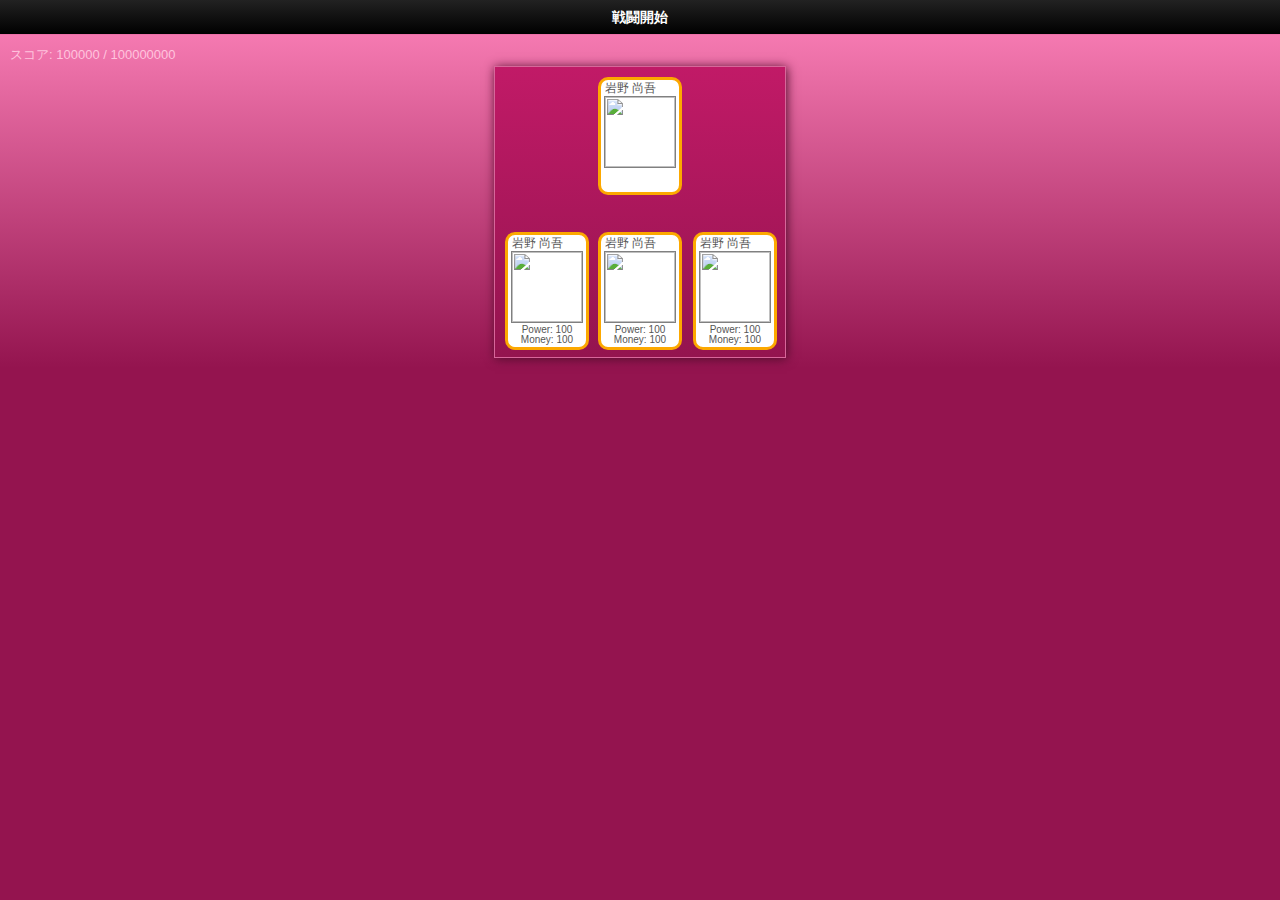
==== battle.html @ 179d1a70 "Update design" ====
<!doctype html>
<!-- Conditional comment for mobile ie7 blogs.msdn.com/b/iemobile/ -->
<!--[if IEMobile 7 ]>    <html class="no-js iem7" lang="en"> <![endif]-->
<!--[if (gt IEMobile 7)|!(IEMobile)]><!--> <html class="no-js" lang="en"> <!--<![endif]-->

<head>
  <meta charset="utf-8">

  <title></title>
  <meta name="description" content="">

  <!-- Mobile viewport optimization h5bp.com/ad -->
  <meta name="HandheldFriendly" content="True">
  <meta name="MobileOptimized" content="320">
  <meta name="viewport" content="width=device-width">

  <!-- Home screen icon  Mathias Bynens mathiasbynens.be/notes/touch-icons -->
  <!-- For iPhone 4 with high-resolution Retina display: -->
  <link rel="apple-touch-icon-precomposed" sizes="114x114" href="img/h/apple-touch-icon.png">
  <!-- For first-generation iPad: -->
  <link rel="apple-touch-icon-precomposed" sizes="72x72" href="img/m/apple-touch-icon.png">
  <!-- For non-Retina iPhone, iPod Touch, and Android 2.1+ devices: -->
  <link rel="apple-touch-icon-precomposed" href="img/l/apple-touch-icon-precomposed.png">
  <!-- For nokia devices: -->
  <link rel="shortcut icon" href="img/l/apple-touch-icon.png">

  <!-- iOS web app, delete if not needed. https://github.com/h5bp/mobile-boilerplate/issues/94 -->
  <!-- <meta name="apple-mobile-web-app-capable" content="yes">
  <meta name="apple-mobile-web-app-status-bar-style" content="black"> -->
  <!-- <script>(function(){var a;if(navigator.platform==="iPad"){a=window.orientation!==90||window.orientation===-90?"img/startup-tablet-landscape.png":"img/startup-tablet-portrait.png"}else{a=window.devicePixelRatio===2?"img/startup-retina.png":"img/startup.png"}document.write('<link rel="apple-touch-startup-image" href="'+a+'"/>')})()</script> -->
  
  <!-- The script prevents links from opening in mobile safari. https://gist.github.com/1042026 -->
  <!-- <script>(function(a,b,c){if(c in b&&b[c]){var d,e=a.location,f=/^(a|html)$/i;a.addEventListener("click",function(a){d=a.target;while(!f.test(d.nodeName))d=d.parentNode;"href"in d&&(d.href.indexOf("http")||~d.href.indexOf(e.host))&&(a.preventDefault(),e.href=d.href)},!1)}})(document,window.navigator,"standalone")</script> -->
  
  <!-- Mobile IE allows us to activate ClearType technology for smoothing fonts for easy reading -->
  <meta http-equiv="cleartype" content="on">

  <!-- more tags for your 'head' to consider h5bp.com/d/head-Tips -->

  <!-- Main Stylesheet -->
  <link rel="stylesheet" href="css/screen.css">

  <!-- All JavaScript at the bottom, except for Modernizr which enables HTML5 elements & feature detects -->
  <script src="js/libs/modernizr-2.0.6.min.js"></script>
  <script src="js/battle.js"></script>
</head>

<body id="battle-page">

  <div id="container">
    <header id="global-header">
      <h1>戦闘開始</h1>
    </header>
    <div id="main" role="main">
      <div id="battle-status">
        <span id="score">スコア: <span class="value">100000</span> / </span class="next">100000000</span>
      </div>
      <section id="field">
        <h1 class="subhead">戦闘フィールド</h1>
        <article id="princess" class="follower-card">
          <h1>岩野 尚吾</h1>
          <img class="icon big" src="https://fbcdn-profile-a.akamaihd.net/hprofile-ak-snc4/276053_100001816136455_377978080_q.jpg" />
        </article>
        <ul class="follower-cards">
          <li>
            <article id="follower1" class="follower-card">
              <h1>岩野 尚吾</h1>
              <img class="icon big" src="https://fbcdn-profile-a.akamaihd.net/hprofile-ak-snc4/276053_100001816136455_377978080_q.jpg" />
              <p class="power">Power: 100</p>
              <p class="money">Money: 100</p>
            </article>
          </li>
          <li>
            <article id="follower2" class="follower-card">
              <h1>岩野 尚吾</h1>
              <img class="icon big" src="https://fbcdn-profile-a.akamaihd.net/hprofile-ak-snc4/276053_100001816136455_377978080_q.jpg" />
              <p class="power">Power: 100</p>
              <p class="money">Money: 100</p>
            </article>
          </li>
          <li>
            <article id="follower3" class="follower-card">
              <h1>岩野 尚吾</h1>
              <img class="icon big" src="https://fbcdn-profile-a.akamaihd.net/hprofile-ak-snc4/276053_100001816136455_377978080_q.jpg" />
              <p class="power">Power: 100</p>
              <p class="money">Money: 100</p>
            </article>
          </li>
        </ul>
      </section>
    </div>
    <footer id="global-footer">
    </footer>
  </div> <!--! end of #container -->


  <!-- JavaScript at the bottom for fast page loading -->

  <!-- Grab Google CDN's jQuery, with a protocol relative URL; fall back to local if necessary -->
  <script src="//ajax.googleapis.com/ajax/libs/jquery/1.7.1/jquery.min.js"></script>
  <script>window.jQuery || document.write('<script src="js/libs/jquery-1.7.1.min.js"><\/script>')</script>

  <!-- scripts concatenated and minified via ant build script-->
  <script src="js/helper.js"></script>
  <!-- end scripts-->

  <!-- Debugger - remove for production -->
  <!-- <script src="https://getfirebug.com/firebug-lite.js"></script> -->

  <!-- Asynchronous Google Analytics snippet. Change UA-XXXXX-X to be your site's ID.
       mathiasbynens.be/notes/async-analytics-snippet -->
  <script>
    var _gaq=[["_setAccount","UA-XXXXX-X"],["_trackPageview"]];
    (function(d,t){var g=d.createElement(t),s=d.getElementsByTagName(t)[0];g.async=1;
    g.src=("https:"==location.protocol?"//ssl":"//www")+".google-analytics.com/ga.js";
    s.parentNode.insertBefore(g,s)}(document,"script"));
  </script>

</body>
</html>
---- css/screen.css ----
@charset "UTF-8";
/* Welcome to Compass.
 * In this file you should write your main styles. (or centralize your imports)
 * Import this file using the following HTML or equivalent:
 * <link href="/stylesheets/screen.css" media="screen, projection" rel="stylesheet" type="text/css" /> */
/* line 17, ../../../.rvm/gems/ruby-1.9.2-p290/gems/compass-0.11.7/frameworks/compass/stylesheets/compass/reset/_utilities.scss */
html, body, div, span, applet, object, iframe,
h1, h2, h3, h4, h5, h6, p, blockquote, pre,
a, abbr, acronym, address, big, cite, code,
del, dfn, em, img, ins, kbd, q, s, samp,
small, strike, strong, sub, sup, tt, var,
b, u, i, center,
dl, dt, dd, ol, ul, li,
fieldset, form, label, legend,
table, caption, tbody, tfoot, thead, tr, th, td,
article, aside, canvas, details, embed,
figure, figcaption, footer, header, hgroup,
menu, nav, output, ruby, section, summary,
time, mark, audio, video {
  margin: 0;
  padding: 0;
  border: 0;
  font-size: 100%;
  font: inherit;
  vertical-align: baseline;
}

/* line 20, ../../../.rvm/gems/ruby-1.9.2-p290/gems/compass-0.11.7/frameworks/compass/stylesheets/compass/reset/_utilities.scss */
body {
  line-height: 1;
}

/* line 22, ../../../.rvm/gems/ruby-1.9.2-p290/gems/compass-0.11.7/frameworks/compass/stylesheets/compass/reset/_utilities.scss */
ol, ul {
  list-style: none;
}

/* line 24, ../../../.rvm/gems/ruby-1.9.2-p290/gems/compass-0.11.7/frameworks/compass/stylesheets/compass/reset/_utilities.scss */
table {
  border-collapse: collapse;
  border-spacing: 0;
}

/* line 26, ../../../.rvm/gems/ruby-1.9.2-p290/gems/compass-0.11.7/frameworks/compass/stylesheets/compass/reset/_utilities.scss */
caption, th, td {
  text-align: left;
  font-weight: normal;
  vertical-align: middle;
}

/* line 28, ../../../.rvm/gems/ruby-1.9.2-p290/gems/compass-0.11.7/frameworks/compass/stylesheets/compass/reset/_utilities.scss */
q, blockquote {
  quotes: none;
}
/* line 101, ../../../.rvm/gems/ruby-1.9.2-p290/gems/compass-0.11.7/frameworks/compass/stylesheets/compass/reset/_utilities.scss */
q:before, q:after, blockquote:before, blockquote:after {
  content: "";
  content: none;
}

/* line 30, ../../../.rvm/gems/ruby-1.9.2-p290/gems/compass-0.11.7/frameworks/compass/stylesheets/compass/reset/_utilities.scss */
a img {
  border: none;
}

/* line 114, ../../../.rvm/gems/ruby-1.9.2-p290/gems/compass-0.11.7/frameworks/compass/stylesheets/compass/reset/_utilities.scss */
article, aside, details, figcaption, figure, footer, header, hgroup, menu, nav, section, summary {
  display: block;
}

/* line 4, ../sass/partials/_base.scss */
html {
  background-color: #94144f;
}

/* line 9, ../sass/partials/_base.scss */
body {
  background: -webkit-gradient(linear, 50% 0%, 50% 100%, color-stop(0%, #ff84bb), color-stop(100%, #94144f));
  background: -webkit-linear-gradient(#ff84bb, #94144f);
  background: -moz-linear-gradient(#ff84bb, #94144f);
  background: -o-linear-gradient(#ff84bb, #94144f);
  background: -ms-linear-gradient(#ff84bb, #94144f);
  background: linear-gradient(#ff84bb, #94144f);
  -webkit-text-size-adjust: none;
  color: #ffc4de;
  line-height: 1.6em;
  font-family: "ヒラギノ角ゴ Pro W3", "Hiragino Kaku Gothic Pro", "メイリオ", "Mayryo", "ＭＳ Ｐゴシック", "MS PGothic", sans-serif;
  font-size: 13px;
}

/* line 22, ../sass/partials/_base.scss */
a {
  color: white;
}
/* line 18, ../../../.rvm/gems/ruby-1.9.2-p290/gems/compass-0.11.7/frameworks/compass/stylesheets/compass/typography/links/_link-colors.scss */
a:visited {
  color: white;
}
/* line 21, ../../../.rvm/gems/ruby-1.9.2-p290/gems/compass-0.11.7/frameworks/compass/stylesheets/compass/typography/links/_link-colors.scss */
a:focus {
  color: white;
}
/* line 24, ../../../.rvm/gems/ruby-1.9.2-p290/gems/compass-0.11.7/frameworks/compass/stylesheets/compass/typography/links/_link-colors.scss */
a:hover {
  color: white;
}
/* line 27, ../../../.rvm/gems/ruby-1.9.2-p290/gems/compass-0.11.7/frameworks/compass/stylesheets/compass/typography/links/_link-colors.scss */
a:active {
  color: white;
}

/* line 30, ../sass/partials/_base.scss */
h1.subhead, h2.subhead, h3.subhead, h4.subhead, h5.subhead, h6.subhead {
  display: none;
}

/* line 36, ../sass/partials/_base.scss */
.nbr {
  white-space: nowrap;
}

/* line 40, ../sass/partials/_base.scss */
.hidden {
  display: none;
}

/* line 3, ../sass/partials/_follower.scss */
.follower-cards {
  text-align: center;
}
/* line 6, ../sass/partials/_follower.scss */
.follower-cards li {
  display: -moz-inline-box;
  -moz-box-orient: vertical;
  display: inline-block;
  vertical-align: middle;
  *vertical-align: auto;
}
/* line 7, ../../../.rvm/gems/ruby-1.9.2-p290/gems/compass-0.11.7/frameworks/compass/stylesheets/compass/css3/_inline-block.scss */
.follower-cards li {
  *display: inline;
}
/* line 9, ../sass/partials/_follower.scss */
.follower-cards li.blank {
  -moz-border-radius: 10px;
  -webkit-border-radius: 10px;
  -o-border-radius: 10px;
  -ms-border-radius: 10px;
  -khtml-border-radius: 10px;
  border-radius: 10px;
  width: 82px;
  height: 116px;
  border: 1px solid white;
}

/* line 18, ../sass/partials/_follower.scss */
.follower-card {
  -moz-border-radius: 10px;
  -webkit-border-radius: 10px;
  -o-border-radius: 10px;
  -ms-border-radius: 10px;
  -khtml-border-radius: 10px;
  border-radius: 10px;
  border: 3px solid #fca800;
  padding-top: 2px;
  width: 78px;
  height: 110px;
  background-color: white;
  color: #555;
  line-height: 1;
}
/* line 28, ../sass/partials/_follower.scss */
.follower-card .icon {
  display: block;
  margin: 2px auto;
}
/* line 33, ../sass/partials/_follower.scss */
.follower-card h1 {
  text-align: left;
  width: 70px;
  height: 1em;
  margin: 0 auto;
  font-size: 12px;
  overflow: hidden;
}
/* line 42, ../sass/partials/_follower.scss */
.follower-card p {
  font-size: 10px;
}

/* line 48, ../sass/partials/_follower.scss */
.followers,
.princesses {
  -moz-border-radius: 10px;
  -webkit-border-radius: 10px;
  -o-border-radius: 10px;
  -ms-border-radius: 10px;
  -khtml-border-radius: 10px;
  border-radius: 10px;
  -moz-box-shadow: 0 0 8px #670e37;
  -webkit-box-shadow: 0 0 8px #670e37;
  -o-box-shadow: 0 0 8px #670e37;
  box-shadow: 0 0 8px #670e37;
  width: 288px;
  margin: 0 auto;
}
/* line 54, ../sass/partials/_follower.scss */
.followers li:first-child article,
.princesses li:first-child article {
  -moz-border-radius-topleft: 10px;
  -webkit-border-top-left-radius: 10px;
  -o-border-top-left-radius: 10px;
  -ms-border-top-left-radius: 10px;
  -khtml-border-top-left-radius: 10px;
  border-top-left-radius: 10px;
  -moz-border-radius-topright: 10px;
  -webkit-border-top-right-radius: 10px;
  -o-border-top-right-radius: 10px;
  -ms-border-top-right-radius: 10px;
  -khtml-border-top-right-radius: 10px;
  border-top-right-radius: 10px;
  border-top: 1px solid #84214e;
}
/* line 59, ../sass/partials/_follower.scss */
.followers li:last-child article,
.princesses li:last-child article {
  -moz-border-radius-bottomleft: 10px;
  -webkit-border-bottom-left-radius: 10px;
  -o-border-bottom-left-radius: 10px;
  -ms-border-bottom-left-radius: 10px;
  -khtml-border-bottom-left-radius: 10px;
  border-bottom-left-radius: 10px;
  -moz-border-radius-bottomright: 10px;
  -webkit-border-bottom-right-radius: 10px;
  -o-border-bottom-right-radius: 10px;
  -ms-border-bottom-right-radius: 10px;
  -khtml-border-bottom-right-radius: 10px;
  border-bottom-right-radius: 10px;
}
/* line 63, ../sass/partials/_follower.scss */
.followers a,
.princesses a {
  text-decoration: none;
}

/* line 69, ../sass/partials/_follower.scss */
.princess,
.follower {
  background: -webkit-gradient(linear, 50% 0%, 50% 100%, color-stop(0%, #e9589b), color-stop(100%, #e22c80));
  background: -webkit-linear-gradient(#e9589b, #e22c80);
  background: -moz-linear-gradient(#e9589b, #e22c80);
  background: -o-linear-gradient(#e9589b, #e22c80);
  background: -ms-linear-gradient(#e9589b, #e22c80);
  background: linear-gradient(#e9589b, #e22c80);
  -moz-box-shadow: #f5b2d1 0 0 5px inset;
  -webkit-box-shadow: #f5b2d1 0 0 5px inset;
  -o-box-shadow: #f5b2d1 0 0 5px inset;
  box-shadow: #f5b2d1 0 0 5px inset;
  text-shadow: #3a081f 1px 1px 2px;
  border: 1px solid #ac2c66;
  border-top: 0;
  font-size: 12px;
  padding: 8px;
  line-height: 1.2;
  color: white;
}
/* line 82, ../sass/partials/_follower.scss */
.princess .information,
.follower .information {
  display: -moz-inline-box;
  -moz-box-orient: vertical;
  display: inline-block;
  vertical-align: middle;
  *vertical-align: auto;
  width: 200px;
  margin-left: 5px;
  padding: 3px;
}
/* line 7, ../../../.rvm/gems/ruby-1.9.2-p290/gems/compass-0.11.7/frameworks/compass/stylesheets/compass/css3/_inline-block.scss */
.princess .information,
.follower .information {
  *display: inline;
}
/* line 88, ../sass/partials/_follower.scss */
.princess .information > div:first-child,
.follower .information > div:first-child {
  margin-bottom: 5px;
}
/* line 93, ../sass/partials/_follower.scss */
.princess .name,
.follower .name {
  display: inline;
  font-size: 16px;
  font-weight: bold;
  margin-left: 5px;
}
/* line 99, ../sass/partials/_follower.scss */
.princess .name:first-child,
.follower .name:first-child {
  margin-left: 0;
}

/* line 3, ../sass/partials/_buttons.scss */
.button {
  -moz-border-radius: 10px;
  -webkit-border-radius: 10px;
  -o-border-radius: 10px;
  -ms-border-radius: 10px;
  -khtml-border-radius: 10px;
  border-radius: 10px;
  background: -webkit-gradient(linear, 50% 0%, 50% 100%, color-stop(0%, #fdee00), color-stop(80%, #965d03), color-stop(85%, #965d03), color-stop(100%, #e0ab0d));
  background: -webkit-linear-gradient(#fdee00, #965d03 80%, #965d03 85%, #e0ab0d);
  background: -moz-linear-gradient(#fdee00, #965d03 80%, #965d03 85%, #e0ab0d);
  background: -o-linear-gradient(#fdee00, #965d03 80%, #965d03 85%, #e0ab0d);
  background: -ms-linear-gradient(#fdee00, #965d03 80%, #965d03 85%, #e0ab0d);
  background: linear-gradient(#fdee00, #965d03 80%, #965d03 85%, #e0ab0d);
  -moz-box-shadow: #670e37 2px 2px 10px;
  -webkit-box-shadow: #670e37 2px 2px 10px;
  -o-box-shadow: #670e37 2px 2px 10px;
  box-shadow: #670e37 2px 2px 10px;
  text-shadow: 1px 0 0 #a05608, 0 1px 0 #a05608, -1px 0 0 #a05608, 0 -1px 0 #a05608, 1px 1px 0 #a05608, -1px 1px 0 #a05608, 1px -1px 0 #a05608, -1px -1px 0 #a05608;
  cursor: pointer;
  text-align: center;
  font-size: 16px;
  font-weight: bold;
  text-decoration: none;
  display: block;
  background-color: #94144f;
  color: white;
  border: 1px solid #fdee00;
  width: 180px;
  padding: 14px 0;
  margin: 15px auto;
}

/* line 22, ../sass/partials/_buttons.scss */
.edit-button {
  -moz-border-radius-topleft: 10px;
  -webkit-border-top-left-radius: 10px;
  -o-border-top-left-radius: 10px;
  -ms-border-top-left-radius: 10px;
  -khtml-border-top-left-radius: 10px;
  border-top-left-radius: 10px;
  -moz-border-radius-topright: 10px;
  -webkit-border-top-right-radius: 10px;
  -o-border-top-right-radius: 10px;
  -ms-border-top-right-radius: 10px;
  -khtml-border-top-right-radius: 10px;
  border-top-right-radius: 10px;
  -moz-box-shadow: 0 0 5px #670e37;
  -webkit-box-shadow: 0 0 5px #670e37;
  -o-box-shadow: 0 0 5px #670e37;
  box-shadow: 0 0 5px #670e37;
  text-decoration: none;
  display: block;
  margin: 10px auto 0;
  background-color: #94144f;
  border: 1px solid #ce3d7f;
  border-bottom: 0;
  padding-top: 7px;
  width: 100px;
  height: 23px;
  text-align: center;
}

/* line 3, ../sass/partials/_layout.scss */
#main {
  padding: 10px;
}
/* line 6, ../sass/partials/_layout.scss */
#main section {
  background: -webkit-gradient(linear, 50% 0%, 50% 100%, color-stop(0%, #c11a67), color-stop(100%, #94144f));
  background: -webkit-linear-gradient(#c11a67, #94144f);
  background: -moz-linear-gradient(#c11a67, #94144f);
  background: -o-linear-gradient(#c11a67, #94144f);
  background: -ms-linear-gradient(#c11a67, #94144f);
  background: linear-gradient(#c11a67, #94144f);
  -moz-box-shadow: 1px 1px 10px #510b2b;
  -webkit-box-shadow: 1px 1px 10px #510b2b;
  -o-box-shadow: 1px 1px 10px #510b2b;
  box-shadow: 1px 1px 10px #510b2b;
  margin-bottom: 8px;
  border: 1px solid #d8669a;
}
/* line 13, ../sass/partials/_layout.scss */
#main section > h1 {
  line-height: 1;
  font-size: 14px;
  font-weight: bold;
  margin: 3px 0 10px;
  text-align: center;
}
/* line 20, ../sass/partials/_layout.scss */
#main section > h1:before {
  content: '[';
}
/* line 24, ../sass/partials/_layout.scss */
#main section > h1:after {
  content: ']';
}

/* line 31, ../sass/partials/_layout.scss */
#global-header {
  background: -webkit-gradient(linear, 50% 0%, 50% 100%, color-stop(0%, #222222), color-stop(100%, #000000));
  background: -webkit-linear-gradient(#222222, #000000);
  background: -moz-linear-gradient(#222222, #000000);
  background: -o-linear-gradient(#222222, #000000);
  background: -ms-linear-gradient(#222222, #000000);
  background: linear-gradient(#222222, #000000);
  text-align: center;
  font-weight: bold;
  font-size: 14px;
  padding-top: 10px;
  height: 24px;
  line-height: 1;
  color: white;
  border-bottom: 1px solid #ec6fa8;
}

/* line 43, ../sass/partials/_layout.scss */
#logo {
  text-indent: -119988px;
  overflow: hidden;
  text-align: left;
  background-image: url('../img/common/logo.png?1328957789');
  background-repeat: no-repeat;
  background-position: 50% 50%;
  -moz-background-size: 240px, 94.5px;
  -webkit-background-size: 240px, 94.5px;
  -o-background-size: 240px, 94.5px;
  background-size: 240px, 94.5px;
  width: 240px;
  height: 94.5px;
  margin: 0 auto;
}

/* line 53, ../sass/partials/_layout.scss */
.icon {
  border: 1px solid gray;
  vertical-align: middle;
  width: 50px;
  height: 50px;
}
/* line 59, ../sass/partials/_layout.scss */
.icon.big {
  width: 70px;
  height: 70px;
}

/* line 4, ../sass/partials/_top.scss */
#top-page .button {
  margin-top: 30px;
}

/* line 4, ../sass/partials/_president.scss */
#president-page #profile, #president-page #selected-princess {
  font-size: 12px;
}
/* line 7, ../sass/partials/_president.scss */
#president-page #profile .icon, #president-page #selected-princess .icon {
  margin: 5px;
}
/* line 11, ../sass/partials/_president.scss */
#president-page #profile .name, #president-page #selected-princess .name {
  display: inline;
  font-size: 16px;
  font-weight: bold;
  margin-left: 5px;
}
/* line 18, ../sass/partials/_president.scss */
#president-page #profile .information, #president-page #selected-princess .information {
  display: -moz-inline-box;
  -moz-box-orient: vertical;
  display: inline-block;
  vertical-align: middle;
  *vertical-align: auto;
  margin-left: 5px;
}
/* line 7, ../../../.rvm/gems/ruby-1.9.2-p290/gems/compass-0.11.7/frameworks/compass/stylesheets/compass/css3/_inline-block.scss */
#president-page #profile .information, #president-page #selected-princess .information {
  *display: inline;
}
/* line 27, ../sass/partials/_president.scss */
#president-page #selected-princess .edit-button {
  margin-top: 0;
}

/* line 4, ../sass/partials/_deck.scss */
#follower-page #deck {
  padding: 5px 0 10px;
}
/* line 8, ../sass/partials/_deck.scss */
#follower-page #followers-wrapper {
  padding: 5px;
}

/* line 6, ../sass/partials/_battle.scss */
#battle-page #field {
  position: relative;
  padding: 10px 0;
  width: 290px;
  height: 270px;
  margin: 0 auto;
}
/* line 13, ../sass/partials/_battle.scss */
#battle-page #field .follower-card {
  position: absolute;
}
/* line 17, ../sass/partials/_battle.scss */
#battle-page #field #princess {
  left: 103px;
}
/* line 21, ../sass/partials/_battle.scss */
#battle-page #field #follower1 {
  top: 165px;
  left: 10px;
}
/* line 26, ../sass/partials/_battle.scss */
#battle-page #field #follower2 {
  top: 165px;
  left: 103px;
}
/* line 31, ../sass/partials/_battle.scss */
#battle-page #field #follower3 {
  top: 165px;
  left: 198px;
}
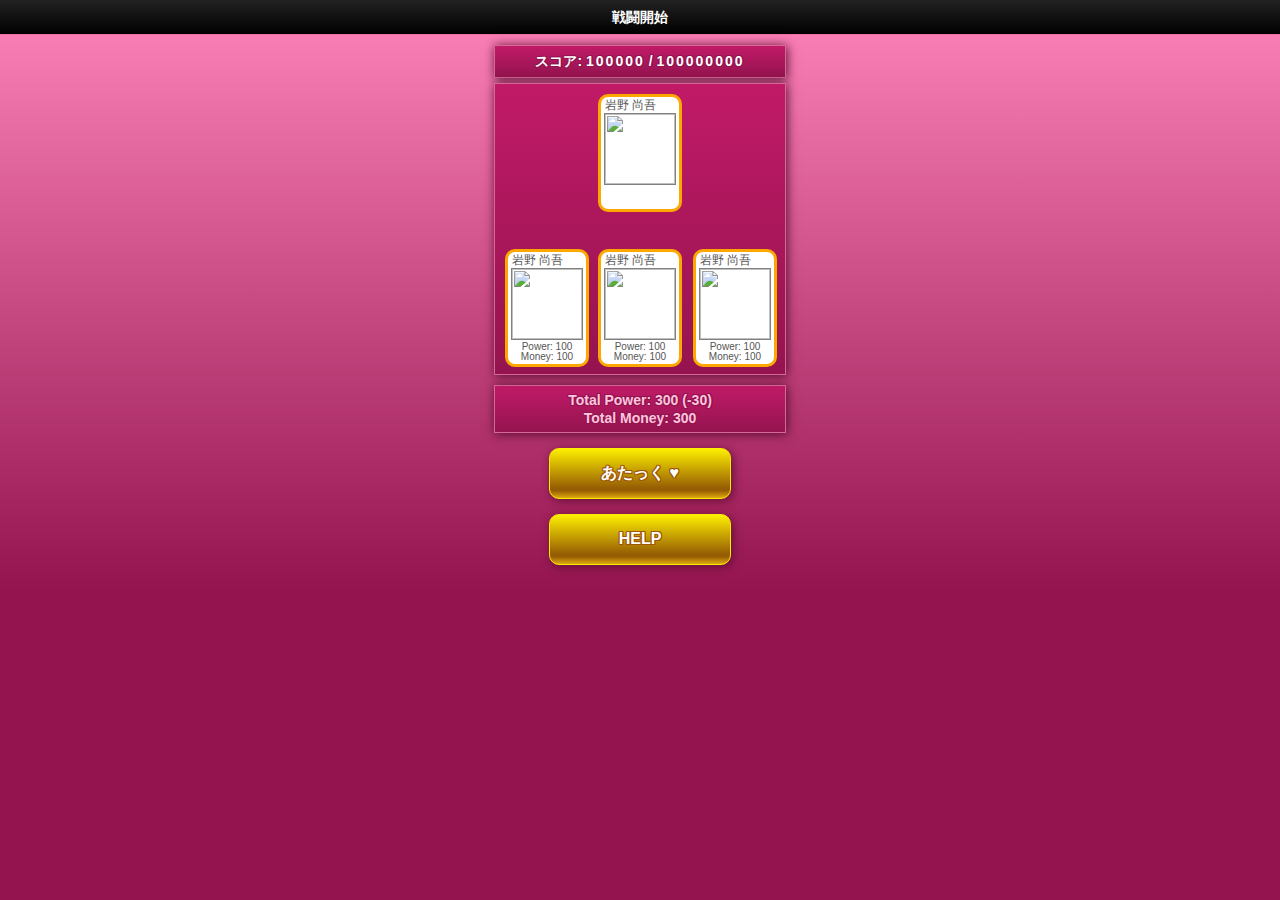
==== commit 88c36d5d: "Add battle page" ====
--- a/battle.html
+++ b/battle.html
@@ -42,6 +42,9 @@
 
   <!-- All JavaScript at the bottom, except for Modernizr which enables HTML5 elements & feature detects -->
   <script src="js/libs/modernizr-2.0.6.min.js"></script>
+  <!-- Grab Google CDN's jQuery, with a protocol relative URL; fall back to local if necessary -->
+  <script src="//ajax.googleapis.com/ajax/libs/jquery/1.7.1/jquery.min.js"></script>
+  <script>window.jQuery || document.write('<script src="js/libs/jquery-1.7.1.min.js"><\/script>')</script>
   <script src="js/battle.js"></script>
 </head>
 
@@ -52,11 +55,12 @@
       <h1>戦闘開始</h1>
     </header>
     <div id="main" role="main">
-      <div id="battle-status">
-        <span id="score">スコア: <span class="value">100000</span> / </span class="next">100000000</span>
-      </div>
+      <section id="battle-status">
+        <span id="score">スコア: <span class="value">100000</span> / <span class="next">100000000</span>
+      </section>
       <section id="field">
         <h1 class="subhead">戦闘フィールド</h1>
+        <p id="damage-message"><span class="value">100</span>pt ♥</p>
         <article id="princess" class="follower-card">
           <h1>岩野 尚吾</h1>
           <img class="icon big" src="https://fbcdn-profile-a.akamaihd.net/hprofile-ak-snc4/276053_100001816136455_377978080_q.jpg" />
@@ -88,6 +92,13 @@
           </li>
         </ul>
       </section>
+      <section id="user-status">
+      <p id="total-power">Total Power: <span class="value">300</span> <span id="expend-money">(-<span class="value">30</span>)</span></p>
+        <p id="total-money">Total Money: <span class="value">300</span></p>
+        
+      </section>
+      <a id="attack-button" class="button" href="#">あたっく ♥</a>
+      <a id="help-button" class="button" href="http://example.com/">HELP</a>
     </div>
     <footer id="global-footer">
     </footer>
@@ -96,9 +107,6 @@
 
   <!-- JavaScript at the bottom for fast page loading -->
 
-  <!-- Grab Google CDN's jQuery, with a protocol relative URL; fall back to local if necessary -->
-  <script src="//ajax.googleapis.com/ajax/libs/jquery/1.7.1/jquery.min.js"></script>
-  <script>window.jQuery || document.write('<script src="js/libs/jquery-1.7.1.min.js"><\/script>')</script>
 
   <!-- scripts concatenated and minified via ant build script-->
   <script src="js/helper.js"></script>
--- a/css/screen.css
+++ b/css/screen.css
@@ -495,6 +495,21 @@
 }
 
 /* line 6, ../sass/partials/_battle.scss */
+#battle-page #battle-status {
+  text-shadow: 1px 0 0 #94144f, 0 1px 0 #94144f, -1px 0 0 #94144f, 0 -1px 0 #94144f, 1px 1px 0 #94144f, -1px 1px 0 #94144f, 1px -1px 0 #94144f, -1px -1px 0 #94144f;
+  width: 290px;
+  font-weight: bold;
+  color: white;
+  font-size: 14px;
+  margin: 0 auto 5px;
+  padding: 5px 0;
+  text-align: center;
+}
+/* line 16, ../sass/partials/_battle.scss */
+#battle-page #battle-status .value, #battle-page #battle-status .next {
+  letter-spacing: 2px;
+}
+/* line 21, ../sass/partials/_battle.scss */
 #battle-page #field {
   position: relative;
   padding: 10px 0;
@@ -502,26 +517,54 @@
   height: 270px;
   margin: 0 auto;
 }
-/* line 13, ../sass/partials/_battle.scss */
+/* line 28, ../sass/partials/_battle.scss */
 #battle-page #field .follower-card {
   position: absolute;
 }
-/* line 17, ../sass/partials/_battle.scss */
+/* line 32, ../sass/partials/_battle.scss */
+#battle-page #field #damage-message {
+  text-shadow: 1px 0 0 white, 0 1px 0 white, -1px 0 0 white, 0 -1px 0 white, 1px 1px 0 white, -1px 1px 0 white, 1px -1px 0 white, -1px -1px 0 white;
+  -moz-transform: rotate(5deg);
+  -webkit-transform: rotate(5deg);
+  -o-transform: rotate(5deg);
+  -ms-transform: rotate(5deg);
+  transform: rotate(5deg);
+  display: none;
+  top: 15px;
+  left: 130px;
+  font-size: 23px;
+  font-weight: bold;
+  color: #c00;
+  position: absolute;
+  z-index: 1000;
+}
+/* line 45, ../sass/partials/_battle.scss */
 #battle-page #field #princess {
   left: 103px;
 }
-/* line 21, ../sass/partials/_battle.scss */
+/* line 49, ../sass/partials/_battle.scss */
 #battle-page #field #follower1 {
   top: 165px;
   left: 10px;
 }
-/* line 26, ../sass/partials/_battle.scss */
+/* line 54, ../sass/partials/_battle.scss */
 #battle-page #field #follower2 {
   top: 165px;
   left: 103px;
 }
-/* line 31, ../sass/partials/_battle.scss */
+/* line 59, ../sass/partials/_battle.scss */
 #battle-page #field #follower3 {
   top: 165px;
   left: 198px;
 }
+/* line 65, ../sass/partials/_battle.scss */
+#battle-page #user-status {
+  text-shadow: 1px 0 0 #94144f, 0 1px 0 #94144f, -1px 0 0 #94144f, 0 -1px 0 #94144f, 1px 1px 0 #94144f, -1px 1px 0 #94144f, 1px -1px 0 #94144f, -1px -1px 0 #94144f;
+  font-weight: bold;
+  width: 290px;
+  padding: 5px 0;
+  text-align: center;
+  margin: 10px auto;
+  font-size: 14px;
+  line-height: 1.3;
+}
